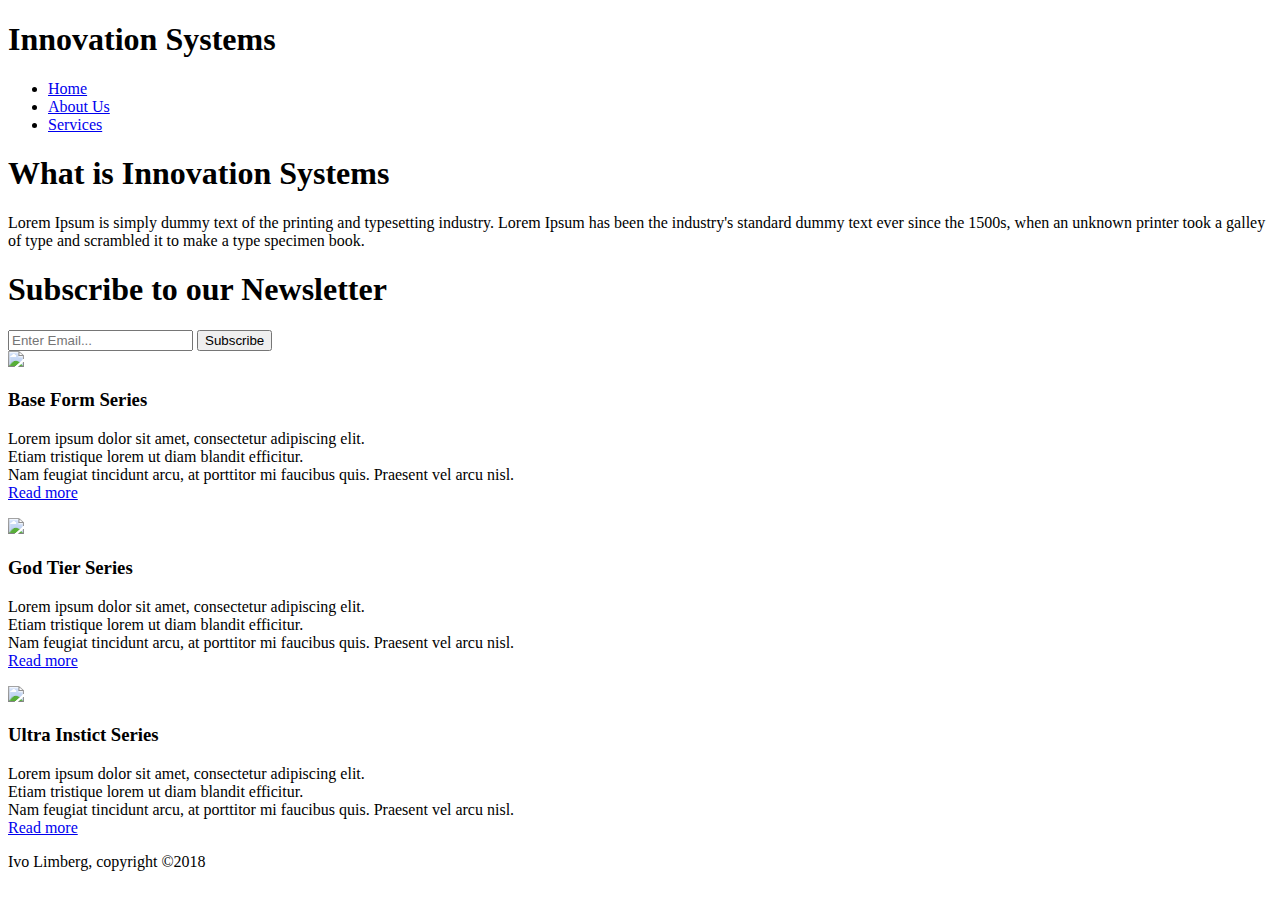
==== index.html @ dba934fc "Update and rename README.md to index.html" ====
<!DOCTYPE html>
<html lang="en" dir="ltr">
  <head>
    <meta charset="utf-8">
    <meta name="viewport" content="width=device-width">
    <meta name="description" content="Website by Ivo">
    <meta name="keywords" content="Website, selfmade">
    <meta name="author" content="Ivo Limberg">
    <title>Ivo Website | Welcome</title>
    <link rel="stylesheet" href="./css/style.css">
  </head>
  <body>
    <header>
      <div class="container">
        <div id="branding">
          <h1><span class="highlight">Innovation </span> Systems</h1>
        </div>
        <nav>
          <ul>
            <li class="current"><a href="index.html">Home</a></li>
            <li><a href="about.html">About Us</a></li>
            <li><a href="services.html">Services</a></li>
          </ul>
        </nav>
      </div>
    </header>

<section id="showcase">
<div class="container">
    <h1>What is Innovation Systems</h1>
    <p>Lorem Ipsum is simply dummy text of the printing and typesetting industry. Lorem Ipsum has been the industry's standard dummy text ever since the 1500s, when an unknown printer took a galley of type and scrambled it to make a type specimen book.</p>
  </div>
</section>
<section id="newsletter">
  <div class="container">
    <h1>Subscribe to our Newsletter</h1>
    <form>
<input type="email" placeholder="Enter Email...">
<button type="submit" class="button1">Subscribe</button>
    </form>
  </div>
</section>

<section id="boxes">
  <div class="container">
  <div class="box">
    <img src="./img/amd5.png">
    <h3>Base Form Series</h3>
    <p>Lorem ipsum dolor sit amet, consectetur adipiscing elit.<br>
      Etiam tristique lorem ut diam blandit efficitur.<br>
       Nam feugiat tincidunt arcu, at porttitor mi faucibus quis.
       Praesent vel arcu nisl.<br>
       <a href="Services.html">Read more</a></p>
  </div>
  <div class="box">
    <img src="./img/Mediumintel.png">
    <h3>God Tier Series</h3>
    <p>Lorem ipsum dolor sit amet, consectetur adipiscing elit.<br>
       Etiam tristique lorem ut diam blandit efficitur.<br>
       Nam feugiat tincidunt arcu, at porttitor mi faucibus quis. Praesent vel arcu nisl. <br>
     <a href="Services.html">Read more</a></p>
  </div>
  <div class="box">
    <img src="./img/i9gaming.png">
    <h3>Ultra Instict Series</h3>
    <p>Lorem ipsum dolor sit amet, consectetur adipiscing elit.<br>
       Etiam tristique lorem ut diam blandit efficitur.<br>
       Nam feugiat tincidunt arcu, at porttitor mi faucibus quis. Praesent vel arcu nisl.<br>
     <a href="Services.html">Read more</a></p>
  </div>
  </div>
</section>

<footer>
  <p>Ivo Limberg, copyright &copy;2018</p>
</footer>
  </body>
</html>
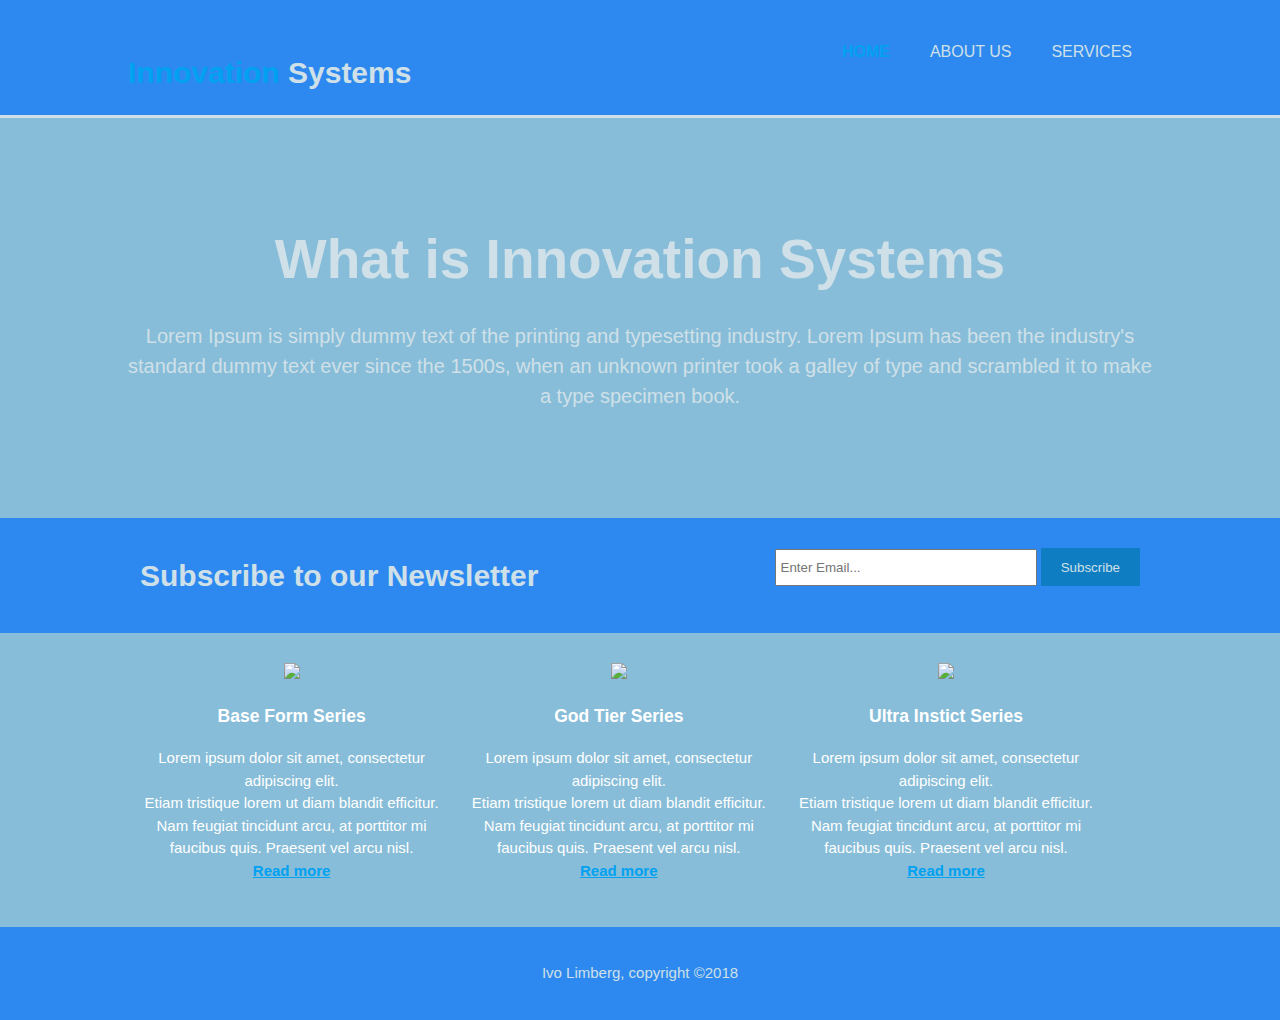
==== commit e2114620: "Update index.html" ====
--- a/index.html
+++ b/index.html
@@ -7,7 +7,7 @@
     <meta name="keywords" content="Website, selfmade">
     <meta name="author" content="Ivo Limberg">
     <title>Ivo Website | Welcome</title>
-    <link rel="stylesheet" href="./css/style.css">
+    <link rel="stylesheet" href="style.css">
   </head>
   <body>
     <header>
--- a/style.css
+++ b/style.css
@@ -0,0 +1,220 @@
+body{
+font: 15px/1.5 Arial, Helvetica, sans-serif;
+padding:0;
+margin:0;
+background-color:#87bdd8;
+}
+
+/*Global*/
+.container{
+  width:80%;
+  margin:auto;
+  overflow:hidden;
+}
+
+ul{
+  margin:0px;
+  padding:0px;
+}
+
+.button1{
+  height:38px;
+  background:#0F7DC2;
+  border:none;
+  padding-left:20px;
+  padding-right:20px;
+  color:#cfe0e8;
+}
+
+.dark{
+  padding: 15px;
+  background:#2d89ef;
+  color: #FFFFFF;
+  margin-top:10px;
+  margin-bottom: 10px;
+}
+img{
+max-width: 100%;
+max-height: 100%;
+}
+
+/*Header*/
+header{
+  background:#2d89ef;
+  color:#cfe0e8;
+  padding-top:30px;
+  min-height:70px;
+  border-bottom:#cfe0e8 3px solid;
+}
+
+
+header a{
+  color:#cfe0e8;
+  text-decoration:none;
+  text-transform:uppercase;
+  font-size:16px;
+}
+
+header li{
+  float: left;
+  display: inline;
+  padding: 0 20px 0 20px;
+}
+
+header #branding{
+  float: left;
+}
+
+header #branding{
+  margin: 0;
+}
+
+header nav{
+  float: right;
+  margin-top: 10px;
+}
+
+header .highlight, header .current a{
+  color:#00A1F1;
+  font-weight:bold;
+}
+
+header a:hover{
+  color:#00A1F1;
+  font-weight:bold;
+}
+
+/*showcase*/
+#showcase{
+  min-height:400px;
+  background:url('../img/pcbuild.jpg') repeat 0 -450px;
+  text-align:center;
+  color:#cfe0e8;
+}
+
+#showcase h1{
+  margin-top:100px;
+  font-size:55px;
+  margin-bottom:10px;
+}
+
+#showcase p{
+  font-size: 20px;
+}
+/* Newsletter*/
+#newsletter{
+  padding:15px;
+  color:#cfe0e8;
+  background:#2d89ef;
+}
+
+#newsletter h1{
+  float:left;
+}
+
+#newsletter form{
+  float:right;
+  margin-top:15px;
+}
+
+#newsletter input[type='email']{
+  padding:4px;
+  height: 25px ;
+  width: 250px;
+}
+
+/*boxes*/
+#boxes{
+  margin-top: 20px;
+}
+#boxes .box{
+  float:left;
+  text-align: center;
+  width:30%;
+  padding: 10px;
+}
+#boxes .box img{
+  width: 90px;
+}
+
+#boxes .box a{
+  color:#00A1F1;
+  font-weight: bold;
+}
+#boxes .box p{
+  color:#FFFFFF;
+}
+#boxes .box h3{
+  color:#FFFFFF;
+}
+
+/*sidebar*/
+aside#sidebar{
+  float: right;
+  width: 30%;
+  margin-top: 10px;
+}
+
+aside#sidebar .ask input, aside#sidebar .ask textarea{
+  width: 90%;
+  padding:5px;
+}
+
+/*Main-col*/
+article#main-col{
+  float: left;
+  width: 65%;
+}
+
+.title{
+  color:#FFFFFF;
+}
+/* Services */
+ul#services li{
+  list-style: none;
+  padding: 20px;
+  border: #cfe0e8 solid 1px;
+  margin-bottom: 5px;
+  background:#2d89ef;
+}
+footer{
+  padding:20px;
+  margin-top: 20px;
+  color: #cfe0e8;
+  background-color: #2d89ef;
+  text-align: center;
+}
+
+
+/*media Queries*/
+@media(max-width: 768px){
+  header #branding,
+  header nav,
+  header nav li,
+  #newsletter h1,
+  #newsletter form,
+  #boxes .box,
+  article#main-col,
+  aside#sidebar{
+    float:none;
+    text-align: center;
+    width: 100%
+  }
+
+  header{
+    padding-bottom: 20px;
+  }
+
+  #showcase h1{
+    margin-top: 40px;
+  }
+
+  #newsletter button, .ask button{
+    display:block;
+    width: 100%;
+  }
+
+  #newsletter form input[type="email"] .ask input, .ask textarea{
+    width: 100;
+    margin-bottom: 5px;
+  }
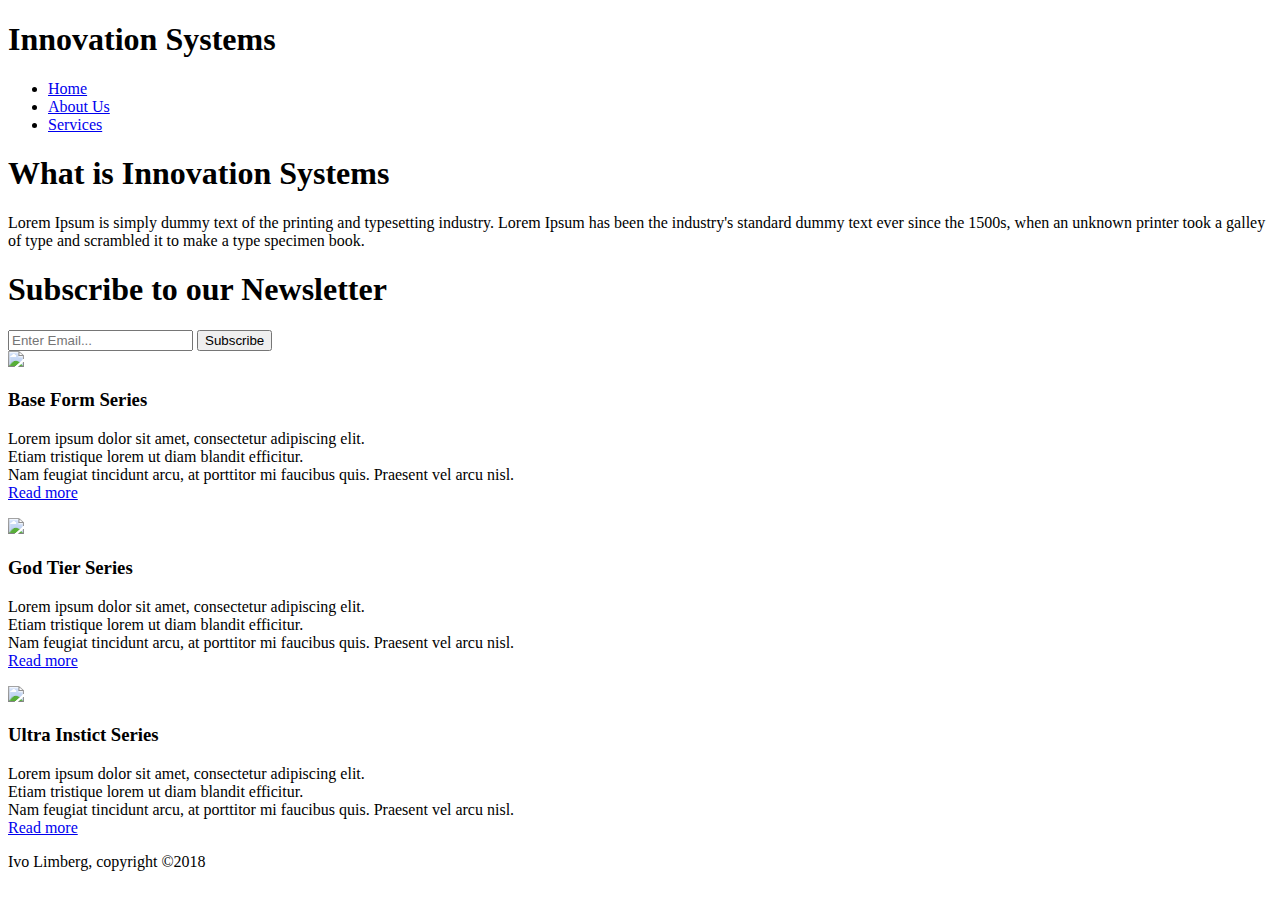
==== commit b7bb8dcb: "Add files via upload" ====
--- a/index.html
+++ b/index.html
@@ -1,78 +1,78 @@
-<!DOCTYPE html>
-<html lang="en" dir="ltr">
-  <head>
-    <meta charset="utf-8">
-    <meta name="viewport" content="width=device-width">
-    <meta name="description" content="Website by Ivo">
-    <meta name="keywords" content="Website, selfmade">
-    <meta name="author" content="Ivo Limberg">
-    <title>Ivo Website | Welcome</title>
-    <link rel="stylesheet" href="style.css">
-  </head>
-  <body>
-    <header>
-      <div class="container">
-        <div id="branding">
-          <h1><span class="highlight">Innovation </span> Systems</h1>
-        </div>
-        <nav>
-          <ul>
-            <li class="current"><a href="index.html">Home</a></li>
-            <li><a href="about.html">About Us</a></li>
-            <li><a href="services.html">Services</a></li>
-          </ul>
-        </nav>
-      </div>
-    </header>
-
-<section id="showcase">
-<div class="container">
-    <h1>What is Innovation Systems</h1>
-    <p>Lorem Ipsum is simply dummy text of the printing and typesetting industry. Lorem Ipsum has been the industry's standard dummy text ever since the 1500s, when an unknown printer took a galley of type and scrambled it to make a type specimen book.</p>
-  </div>
-</section>
-<section id="newsletter">
-  <div class="container">
-    <h1>Subscribe to our Newsletter</h1>
-    <form>
-<input type="email" placeholder="Enter Email...">
-<button type="submit" class="button1">Subscribe</button>
-    </form>
-  </div>
-</section>
-
-<section id="boxes">
-  <div class="container">
-  <div class="box">
-    <img src="./img/amd5.png">
-    <h3>Base Form Series</h3>
-    <p>Lorem ipsum dolor sit amet, consectetur adipiscing elit.<br>
-      Etiam tristique lorem ut diam blandit efficitur.<br>
-       Nam feugiat tincidunt arcu, at porttitor mi faucibus quis.
-       Praesent vel arcu nisl.<br>
-       <a href="Services.html">Read more</a></p>
-  </div>
-  <div class="box">
-    <img src="./img/Mediumintel.png">
-    <h3>God Tier Series</h3>
-    <p>Lorem ipsum dolor sit amet, consectetur adipiscing elit.<br>
-       Etiam tristique lorem ut diam blandit efficitur.<br>
-       Nam feugiat tincidunt arcu, at porttitor mi faucibus quis. Praesent vel arcu nisl. <br>
-     <a href="Services.html">Read more</a></p>
-  </div>
-  <div class="box">
-    <img src="./img/i9gaming.png">
-    <h3>Ultra Instict Series</h3>
-    <p>Lorem ipsum dolor sit amet, consectetur adipiscing elit.<br>
-       Etiam tristique lorem ut diam blandit efficitur.<br>
-       Nam feugiat tincidunt arcu, at porttitor mi faucibus quis. Praesent vel arcu nisl.<br>
-     <a href="Services.html">Read more</a></p>
-  </div>
-  </div>
-</section>
-
-<footer>
-  <p>Ivo Limberg, copyright &copy;2018</p>
-</footer>
-  </body>
-</html>
+<!DOCTYPE html>
+<html lang="en" dir="ltr">
+  <head>
+    <meta charset="utf-8">
+    <meta name="viewport" content="width=device-width">
+    <meta name="description" content="Website by Ivo">
+    <meta name="keywords" content="Website, selfmade">
+    <meta name="author" content="Ivo Limberg">
+    <title>Ivo Website | Welcome</title>
+    <link rel="stylesheet" href="./css/style.css">
+  </head>
+  <body>
+    <header>
+      <div class="container">
+        <div id="branding">
+          <h1><span class="highlight">Innovation </span> Systems</h1>
+        </div>
+        <nav>
+          <ul>
+            <li class="current"><a href="index.html">Home</a></li>
+            <li><a href="about.html">About Us</a></li>
+            <li><a href="services.html">Services</a></li>
+          </ul>
+        </nav>
+      </div>
+    </header>
+
+<section id="showcase">
+<div class="container">
+    <h1>What is Innovation Systems</h1>
+    <p>Lorem Ipsum is simply dummy text of the printing and typesetting industry. Lorem Ipsum has been the industry's standard dummy text ever since the 1500s, when an unknown printer took a galley of type and scrambled it to make a type specimen book.</p>
+  </div>
+</section>
+<section id="newsletter">
+  <div class="container">
+    <h1>Subscribe to our Newsletter</h1>
+    <form>
+<input type="email" placeholder="Enter Email...">
+<button type="submit" class="button1">Subscribe</button>
+    </form>
+  </div>
+</section>
+
+<section id="boxes">
+  <div class="container">
+  <div class="box">
+    <img src="./img/amd5.png">
+    <h3>Base Form Series</h3>
+    <p>Lorem ipsum dolor sit amet, consectetur adipiscing elit.<br>
+      Etiam tristique lorem ut diam blandit efficitur.<br>
+       Nam feugiat tincidunt arcu, at porttitor mi faucibus quis.
+       Praesent vel arcu nisl.<br>
+       <a href="Services.html">Read more</a></p>
+  </div>
+  <div class="box">
+    <img src="./img/Mediumintel.png">
+    <h3>God Tier Series</h3>
+    <p>Lorem ipsum dolor sit amet, consectetur adipiscing elit.<br>
+       Etiam tristique lorem ut diam blandit efficitur.<br>
+       Nam feugiat tincidunt arcu, at porttitor mi faucibus quis. Praesent vel arcu nisl. <br>
+     <a href="Services.html">Read more</a></p>
+  </div>
+  <div class="box">
+    <img src="./img/i9gaming.png">
+    <h3>Ultra Instict Series</h3>
+    <p>Lorem ipsum dolor sit amet, consectetur adipiscing elit.<br>
+       Etiam tristique lorem ut diam blandit efficitur.<br>
+       Nam feugiat tincidunt arcu, at porttitor mi faucibus quis. Praesent vel arcu nisl.<br>
+     <a href="Services.html">Read more</a></p>
+  </div>
+  </div>
+</section>
+
+<footer>
+  <p>Ivo Limberg, copyright &copy;2018</p>
+</footer>
+  </body>
+</html>
